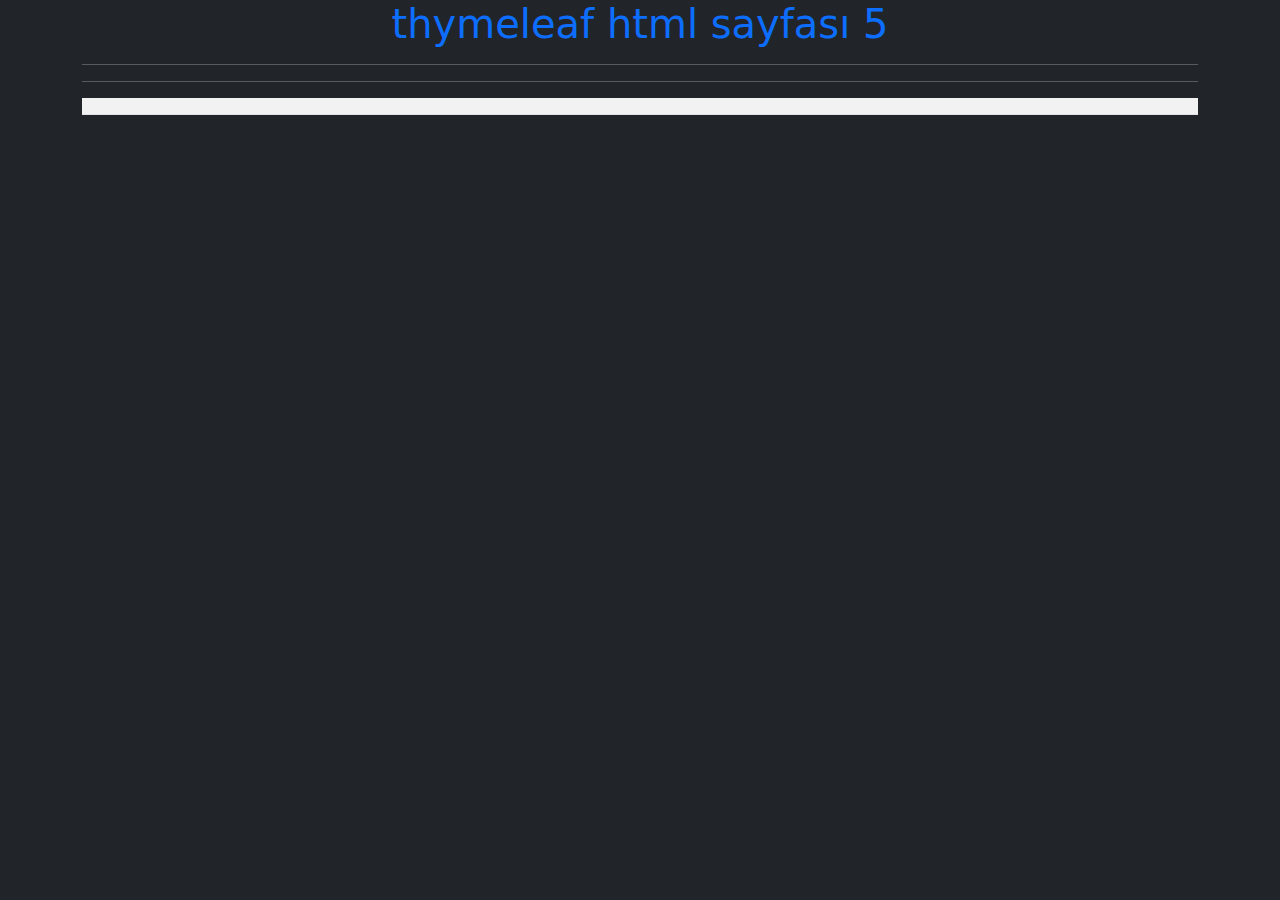
==== src/main/resources/templates/thymeleaf6.html @ 4b47afd4 "Model Object, Model List, Thymeleaf if and else" ====
<!DOCTYPE html>
<html xmlns:th="http://www.thymeleaf.org">
  <head>
    <meta charset="utf-8" />
    <meta name="viewport" content="width=device-width, initial-scale=1" />
    <link
      rel="stylesheet"
      href="https://cdn.jsdelivr.net/npm/bootstrap@5.0.2/dist/css/bootstrap.min.css"
    />

    <title>Title</title>
  </head>
  <body class="container bg-dark text-white">
    <!-- start codes-->
    <h1 class="text-center text-primary">thymeleaf html sayfası 5</h1>
    <h2 th:text="'thymeleaf 2'"></h2>

    <hr />
    <p th:text="${key_model1}"></p>
    <p th:text="${key_model2}"></p>
    <hr />
    <table class="table table-striped table-hover text-white">
      <tr th:each="temp:${productList}">
        <td th:text="${temp.productId}"></td>
        <td th:text="${temp.productName}"></td>
        <td th:text="${temp.productPrice}"></td>
        <td th:if="${temp.productPrice>=3500}" th:text="'Büyüktür'"></td>
        <td th:unless="${temp.productPrice>=3500}" th:text="'Küçüktür'"></td>
      </tr>
    </table>

    <!-- end codes-->
    <script src="https://cdn.jsdelivr.net/npm/@popperjs/core@2.9.2/dist/umd/popper.min.js"></script>
    <script src="https://cdn.jsdelivr.net/npm/bootstrap@5.0.2/dist/js/bootstrap.bundle.min.js"></script>
  </body>
</html>
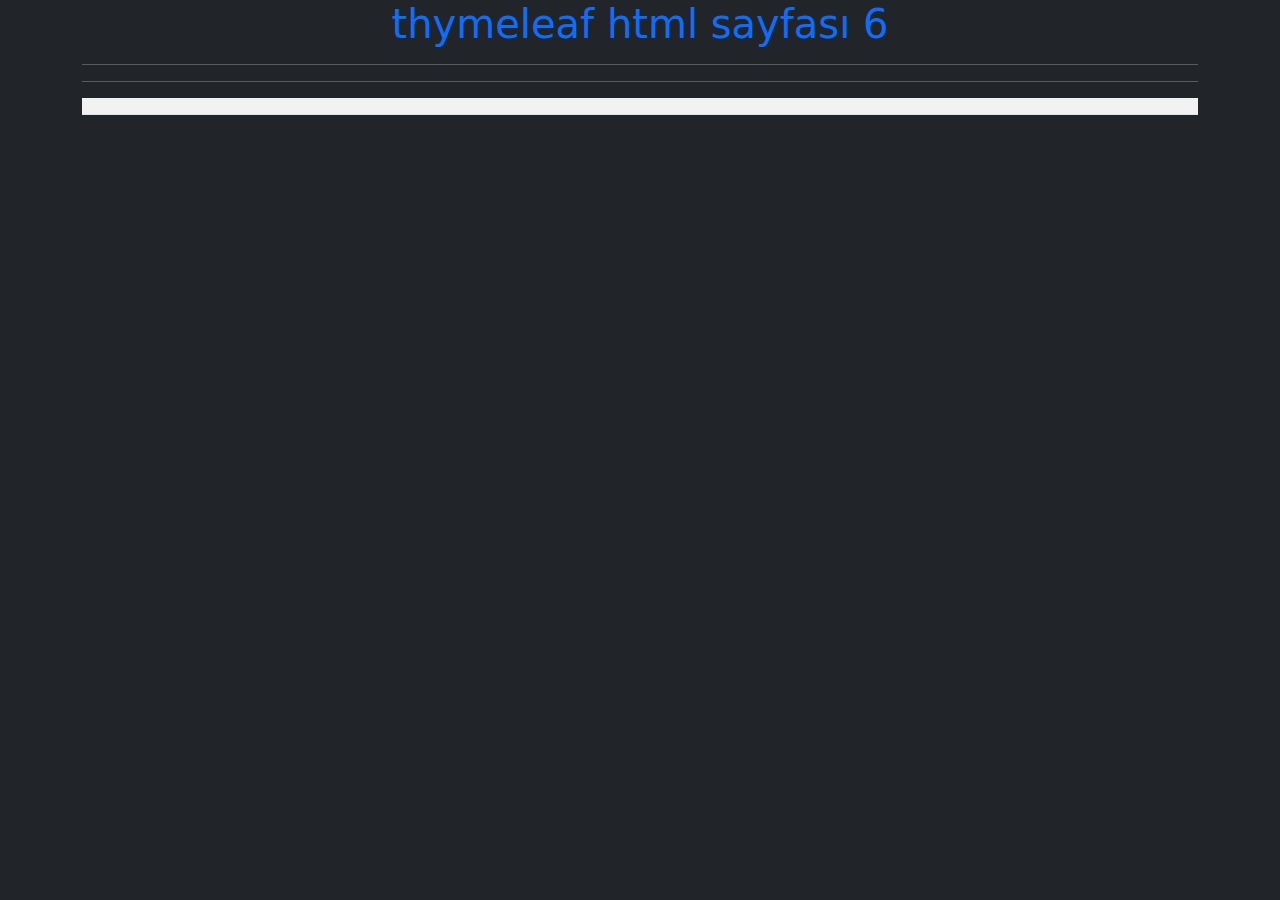
==== commit e99d6a2e: "daily final commit" ====
--- a/src/main/resources/templates/thymeleaf6.html
+++ b/src/main/resources/templates/thymeleaf6.html
@@ -12,7 +12,7 @@
   </head>
   <body class="container bg-dark text-white">
     <!-- start codes-->
-    <h1 class="text-center text-primary">thymeleaf html sayfası 5</h1>
+    <h1 class="text-center text-primary">thymeleaf html sayfası 6</h1>
     <h2 th:text="'thymeleaf 2'"></h2>
 
     <hr />
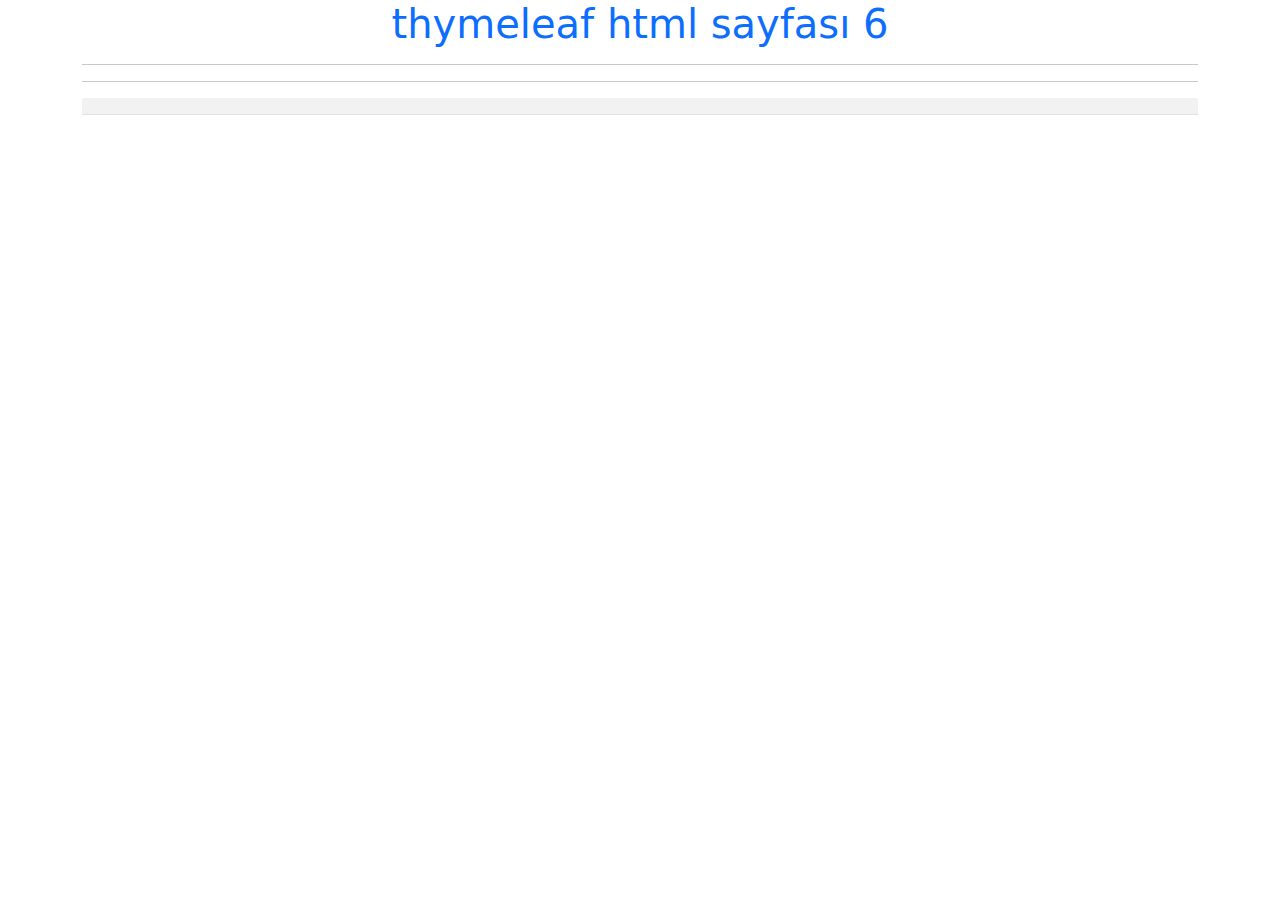
==== commit 2fd69f81: "veriler görünür hale getirildi" ====
--- a/src/main/resources/templates/thymeleaf6.html
+++ b/src/main/resources/templates/thymeleaf6.html
@@ -10,7 +10,7 @@
 
     <title>Title</title>
   </head>
-  <body class="container bg-dark text-white">
+  <body class="container">
     <!-- start codes-->
     <h1 class="text-center text-primary">thymeleaf html sayfası 6</h1>
     <h2 th:text="'thymeleaf 2'"></h2>
@@ -19,7 +19,7 @@
     <p th:text="${key_model1}"></p>
     <p th:text="${key_model2}"></p>
     <hr />
-    <table class="table table-striped table-hover text-white">
+    <table class="table table-striped table-hover">
       <tr th:each="temp:${productList}">
         <td th:text="${temp.productId}"></td>
         <td th:text="${temp.productName}"></td>
